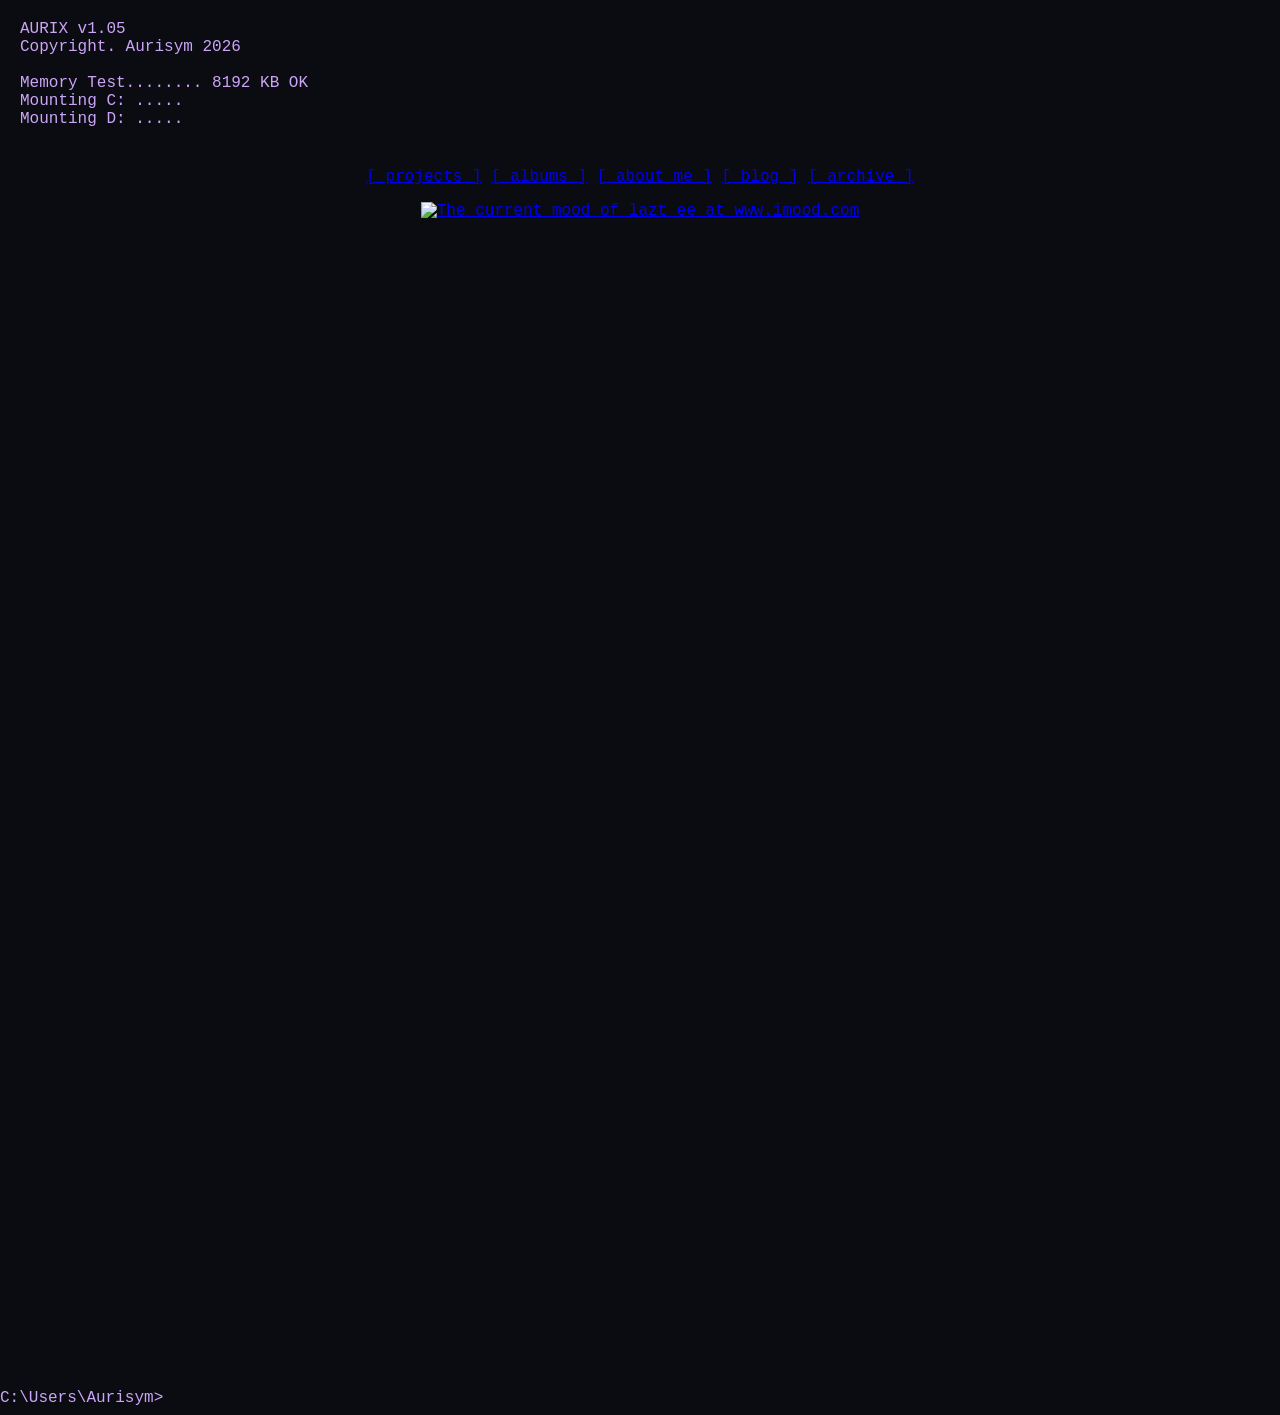
==== docs/index.html @ 0b21ea02 "pray vibecoding works i hate doing this just as much as i hate using ai for personal projects" ====
<!DOCTYPE html>
<html lang="en">
<head>
  <meta charset="UTF-8" />
  <title>AURIX v1.0.5</title>
  <link rel="icon" type="image/x-icon" href="./img/icon.png">
  <link rel="stylesheet" href="css/style.css" />
</head>
<body>

  <div id="boot-screen"></div>

  <center><div id="terminal-container" class="hidden">
    <div id="quick-bar">
      <a href="/projects/index.html">[ projects ]</a>
      <a href="wip.html">[ albums ]</a>
      <a href="wip.html">[ about me ]</a>
      <a href="blog">[ blog ]</a>
	  <a href="archives">[ archive ]</a>
	  <p><a href="https://www.imood.com/users/lazt_ee"><img src="https://moods.imood.com/display/uname-lazt_ee/fg-FFFFFF/trans-1/imood.gif" alt="The current mood of lazt_ee at www.imood.com" border="0"></a></p>
    </div></center>

    <div id="terminal-output"></div>

    <div id="input-line">
      <span id="prompt">C:\Users\Aurisym></span>
      <input type="text" id="command-input" autofocus />
    </div>
</div>

  <script src="js/secrets.js"></script>
  <script src="js/commands.js"></script>
  <script src="js/terminal.js"></script>
  <script src="js/boot.js"></script>

</body>
</html>
---- docs/css/style.css ----
body {
  margin: 0;
  background: #0b0b12;
  color: #cba6f7;
  font-family: "IBM Plex Mono", monospace;
  font-size: 16px;
}

.hidden {
  display: none;
}

#boot-screen {
  padding: 20px;
  white-space: pre-wrap;
}

#terminal-container {
  padding: 20px;
}

#quick-bar {
  margin-bottom: 15px;
}

#quick-bar span {
  margin-right: 15px;
  cursor: pointer;
  color: #89b4fa;
}

#quick-bar span:hover {
  text-decoration: underline;
}

#terminal-output {
  min-height: 300px;
  white-space: pre-wrap;
}

#input-line {
  display: flex;
}

#command-input {
  background: transparent;
  border: none;
  outline: none;
  color: inherit;
  flex: 1;
  font-family: inherit;
  font-size: inherit;
}

#terminal-container {
  display: flex;
  flex-direction: column;
  height: 100vh;
}

#terminal-output {
  flex-grow: 1;
  overflow-y: auto;
  white-space: pre-wrap;
  font-family: "IBM Plex Mono", monospace;
  color: #cba6f7;
}

#input-line {
  display: flex;
  align-items: center;
}
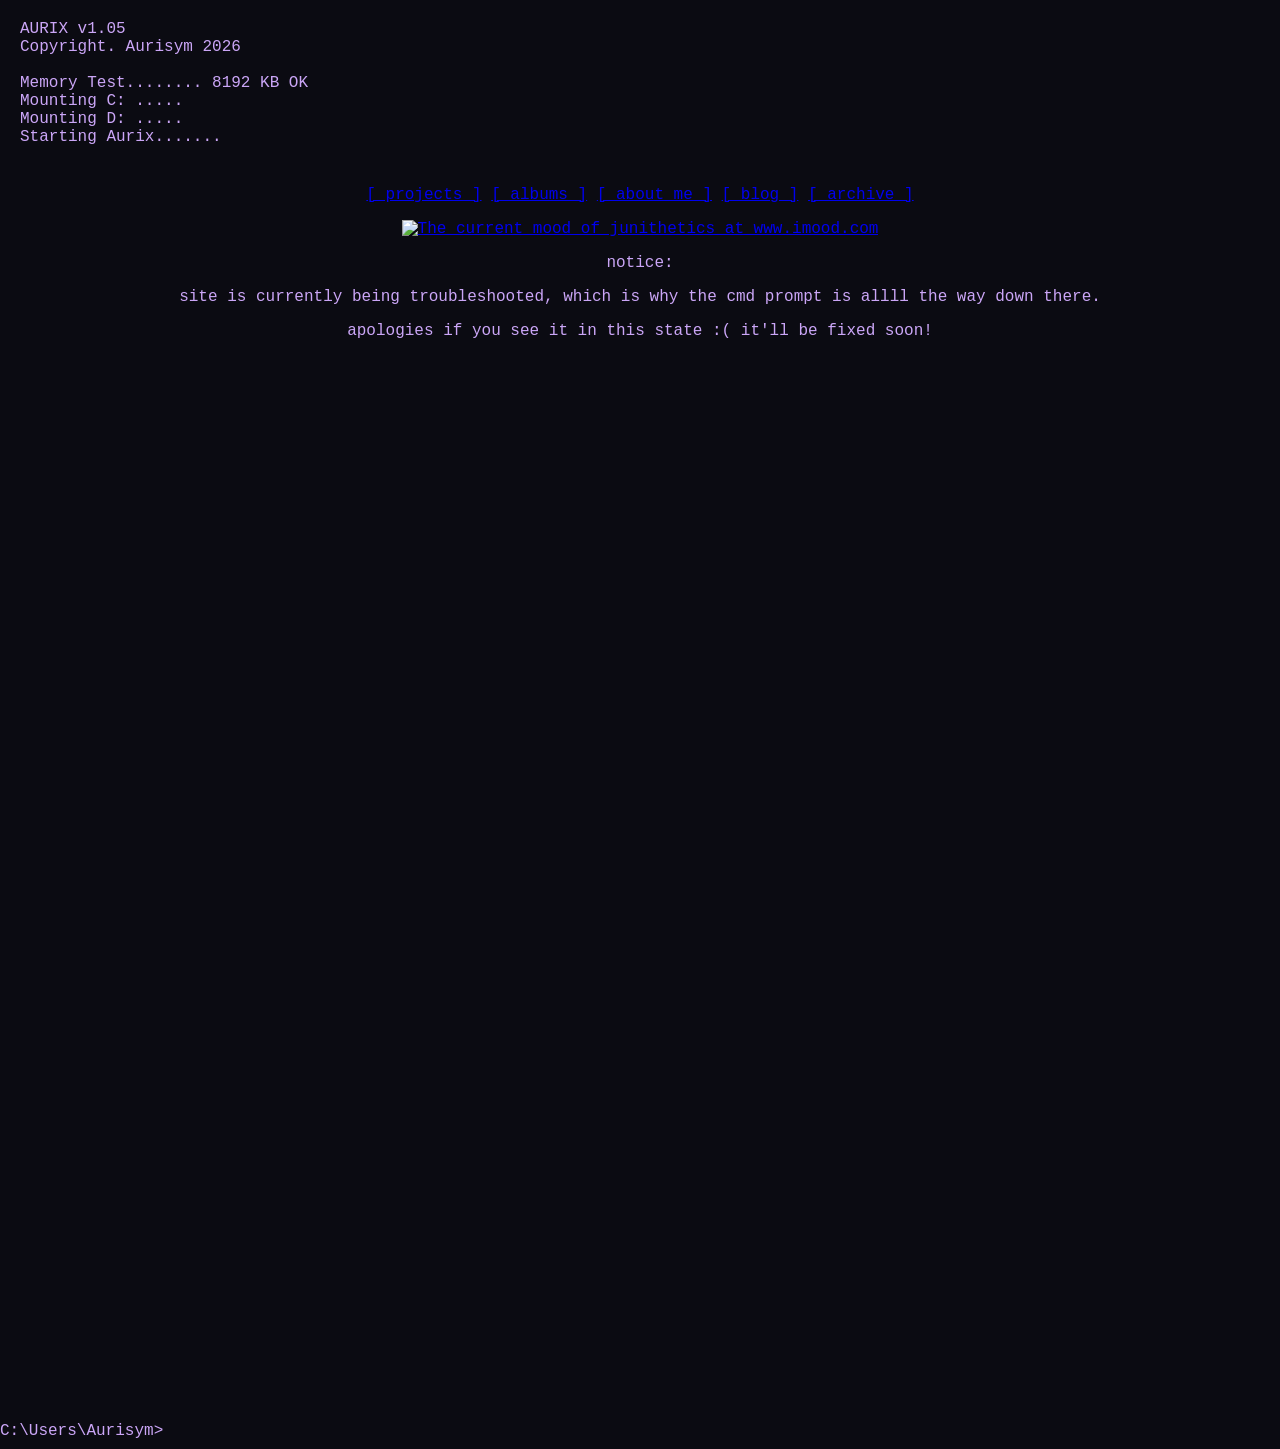
==== commit 8f4ba0f1: "push warning, update imood since this'll take a billion years to fix" ====
--- a/docs/index.html
+++ b/docs/index.html
@@ -17,7 +17,10 @@
       <a href="wip.html">[ about me ]</a>
       <a href="blog">[ blog ]</a>
 	  <a href="archives">[ archive ]</a>
-	  <p><a href="https://www.imood.com/users/lazt_ee"><img src="https://moods.imood.com/display/uname-lazt_ee/fg-FFFFFF/trans-1/imood.gif" alt="The current mood of lazt_ee at www.imood.com" border="0"></a></p>
+	  <p><a href="https://www.imood.com/users/junithetics"><img src="https://moods.imood.com/display/uname-junithetics/imood.gif" alt="The current mood of junithetics at www.imood.com" border="0"></a></p>
+    <p>notice:</p>
+    <p>site is currently being troubleshooted, which is why the cmd prompt is allll the way down there.</p>
+    <p>apologies if you see it in this state :( it'll be fixed soon!</p>
     </div></center>
 
     <div id="terminal-output"></div>
--- a/docs/css/style.css
+++ b/docs/css/style.css
@@ -55,7 +55,7 @@
 #terminal-container {
   display: flex;
   flex-direction: column;
-  height: 100vh;
+  min-height: 100vh; /* allows scrolling but doesn’t force full height */
 }
 
 #terminal-output {
@@ -64,9 +64,11 @@
   white-space: pre-wrap;
   font-family: "IBM Plex Mono", monospace;
   color: #cba6f7;
+  margin-top: 10px; /* small gap below quick bar */
 }
 
 #input-line {
   display: flex;
   align-items: center;
+  margin-top: 5px;
 }
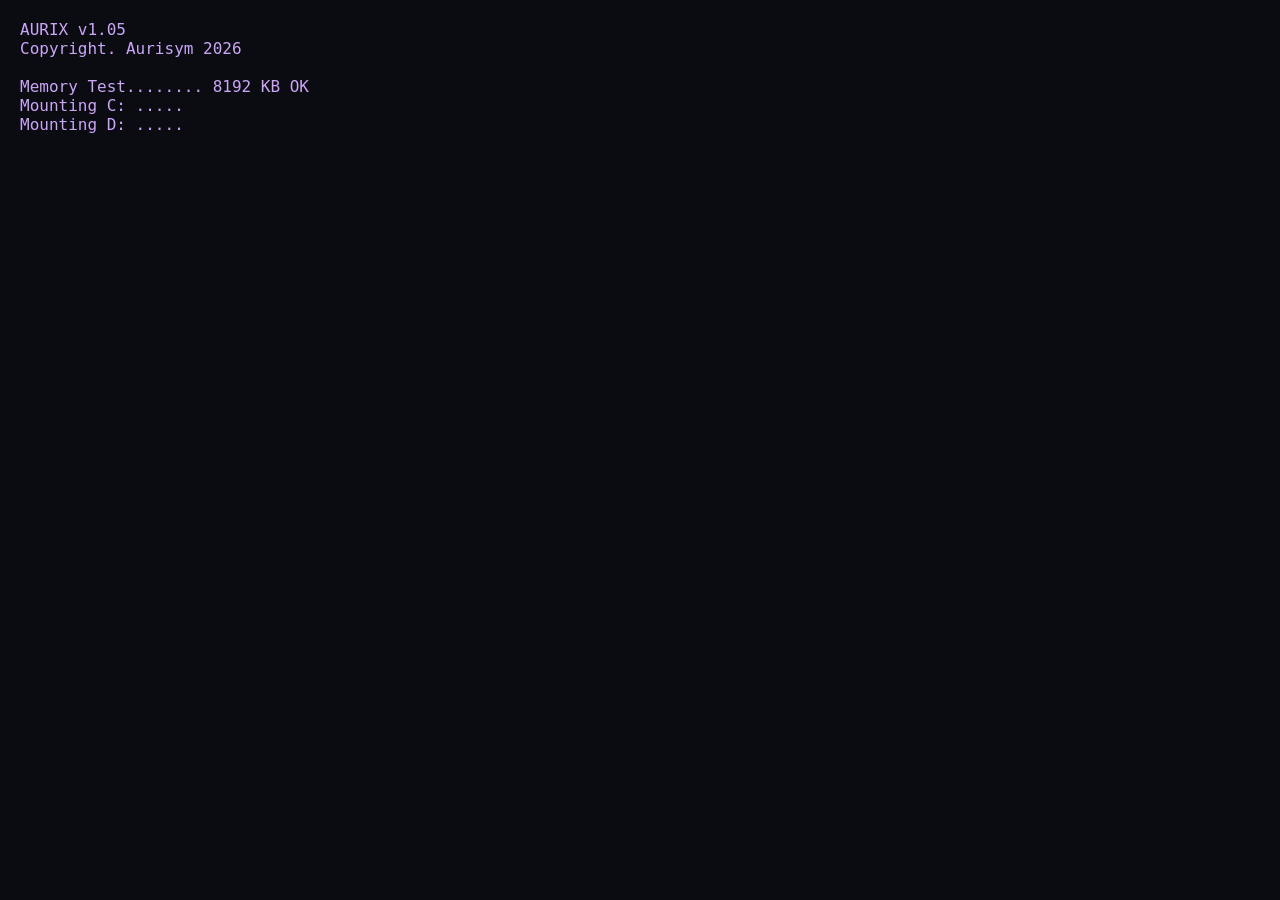
==== commit 24cd30e7: "pray can i finally turn off my insanity tinted glasses?" ====
--- a/docs/index.html
+++ b/docs/index.html
@@ -10,18 +10,26 @@
 
   <div id="boot-screen"></div>
 
-  <center><div id="terminal-container" class="hidden">
+  <div id="terminal-container" class="hidden">
+
     <div id="quick-bar">
       <a href="/projects/index.html">[ projects ]</a>
       <a href="wip.html">[ albums ]</a>
       <a href="wip.html">[ about me ]</a>
       <a href="blog">[ blog ]</a>
-	  <a href="archives">[ archive ]</a>
-	  <p><a href="https://www.imood.com/users/junithetics"><img src="https://moods.imood.com/display/uname-junithetics/imood.gif" alt="The current mood of junithetics at www.imood.com" border="0"></a></p>
-    <p>notice:</p>
-    <p>site is currently being troubleshooted, which is why the cmd prompt is allll the way down there.</p>
-    <p>apologies if you see it in this state :( it'll be fixed soon!</p>
-    </div></center>
+      <a href="archives">[ archive ]</a>
+
+      <p>
+        <a href="https://www.imood.com/users/junithetics">
+          <img src="https://moods.imood.com/display/uname-junithetics/imood.gif"
+               alt="The current mood of junithetics">
+        </a>
+      </p>
+
+      <p>notice:</p>
+      <p>site is currently being troubleshooted.</p>
+      <p>apologies if you see it in this state :(</p>
+    </div>
 
     <div id="terminal-output"></div>
 
@@ -29,7 +37,8 @@
       <span id="prompt">C:\Users\Aurisym></span>
       <input type="text" id="command-input" autofocus />
     </div>
-</div>
+
+  </div>
 
   <script src="js/secrets.js"></script>
   <script src="js/commands.js"></script>
--- a/docs/css/style.css
+++ b/docs/css/style.css
@@ -53,18 +53,19 @@
 }
 
 #terminal-container {
-  display: flex;
-  flex-direction: column;
-  min-height: 100vh; /* allows scrolling but doesn’t force full height */
+  padding: 20px;
 }
 
 #terminal-output {
-  flex-grow: 1;
-  overflow-y: auto;
   white-space: pre-wrap;
   font-family: "IBM Plex Mono", monospace;
   color: #cba6f7;
-  margin-top: 10px; /* small gap below quick bar */
+  margin-top: 10px;
+}
+
+#quick-bar {
+  text-align: center;
+  margin-bottom: 15px;
 }
 
 #input-line {
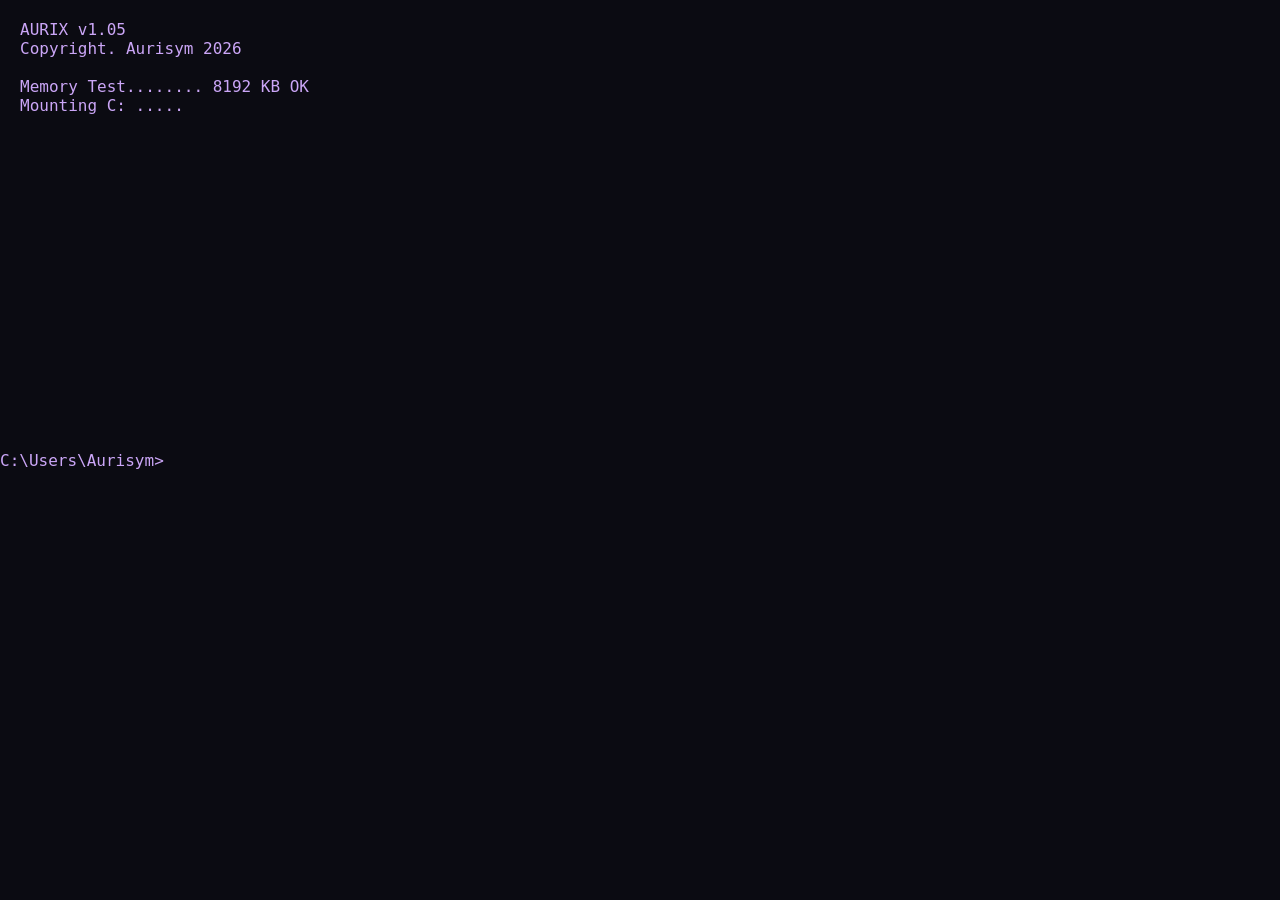
==== commit a769f5cc: "revert index.html, looks better ill have to fix this one to work with terminal.js now i guess" ====
--- a/docs/index.html
+++ b/docs/index.html
@@ -10,26 +10,18 @@
 
   <div id="boot-screen"></div>
 
-  <div id="terminal-container" class="hidden">
-
+  <center><div id="terminal-container" class="hidden">
     <div id="quick-bar">
       <a href="/projects/index.html">[ projects ]</a>
       <a href="wip.html">[ albums ]</a>
       <a href="wip.html">[ about me ]</a>
       <a href="blog">[ blog ]</a>
-      <a href="archives">[ archive ]</a>
-
-      <p>
-        <a href="https://www.imood.com/users/junithetics">
-          <img src="https://moods.imood.com/display/uname-junithetics/imood.gif"
-               alt="The current mood of junithetics">
-        </a>
-      </p>
-
-      <p>notice:</p>
-      <p>site is currently being troubleshooted.</p>
-      <p>apologies if you see it in this state :(</p>
-    </div>
+	  <a href="archives">[ archive ]</a>
+	  <p><a href="https://www.imood.com/users/junithetics"><img src="https://moods.imood.com/display/uname-junithetics/imood.gif" alt="The current mood of junithetics at www.imood.com" border="0"></a></p>
+    <p>notice:</p>
+    <p>site is currently being troubleshooted, which is why the cmd prompt is allll the way down there.</p>
+    <p>apologies if you see it in this state :( it'll be fixed soon!</p>
+    </div></center>
 
     <div id="terminal-output"></div>
 
@@ -37,8 +29,7 @@
       <span id="prompt">C:\Users\Aurisym></span>
       <input type="text" id="command-input" autofocus />
     </div>
-
-  </div>
+</div>
 
   <script src="js/secrets.js"></script>
   <script src="js/commands.js"></script>
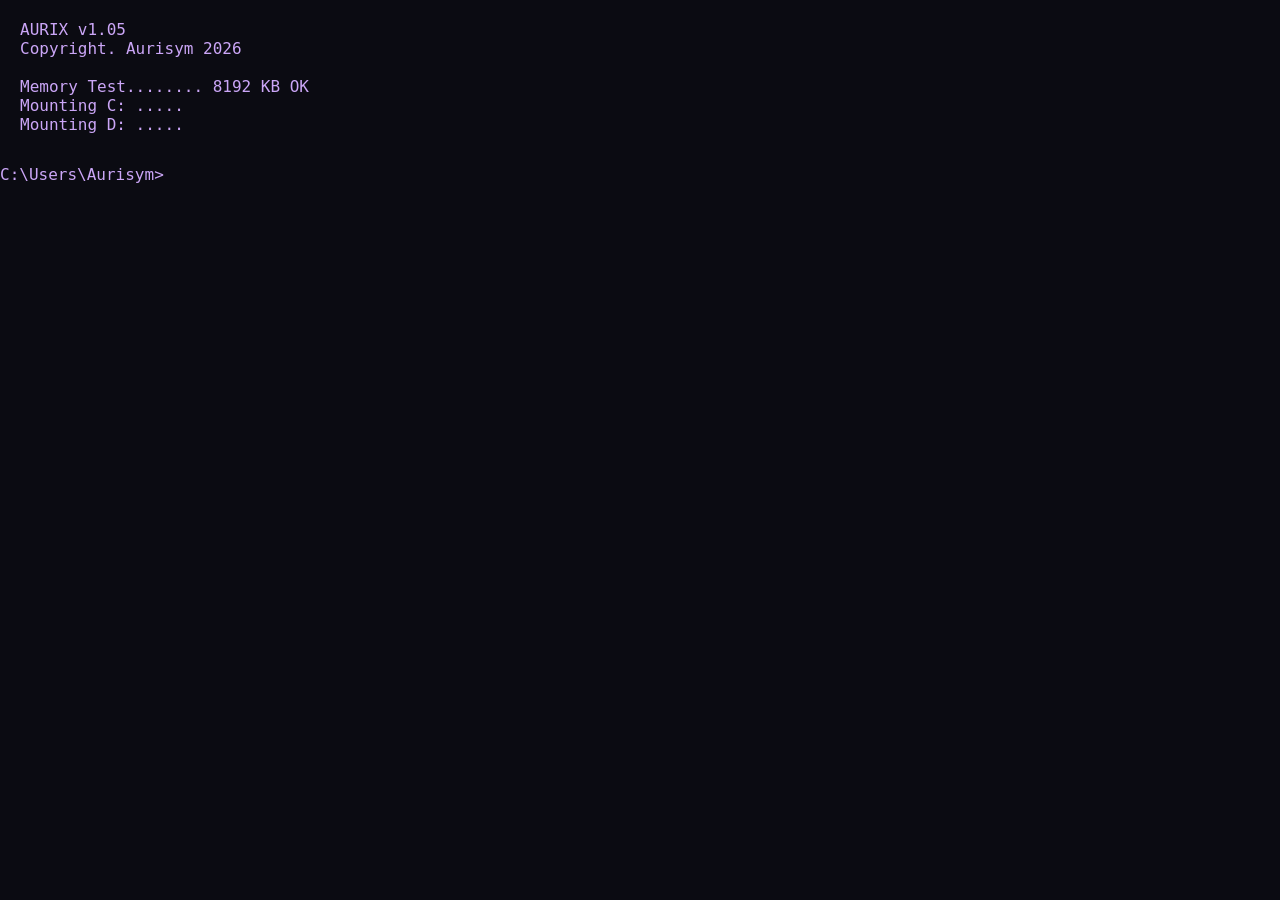
==== commit f91d5657: "attempt aesthetics change, remove warning in index hard part was over, since i guess it was just the" ====
--- a/docs/index.html
+++ b/docs/index.html
@@ -18,9 +18,6 @@
       <a href="blog">[ blog ]</a>
 	  <a href="archives">[ archive ]</a>
 	  <p><a href="https://www.imood.com/users/junithetics"><img src="https://moods.imood.com/display/uname-junithetics/imood.gif" alt="The current mood of junithetics at www.imood.com" border="0"></a></p>
-    <p>notice:</p>
-    <p>site is currently being troubleshooted, which is why the cmd prompt is allll the way down there.</p>
-    <p>apologies if you see it in this state :( it'll be fixed soon!</p>
     </div></center>
 
     <div id="terminal-output"></div>
--- a/docs/css/style.css
+++ b/docs/css/style.css
@@ -20,6 +20,7 @@
 }
 
 #quick-bar {
+  text-align: center;
   margin-bottom: 15px;
 }
 
@@ -34,12 +35,16 @@
 }
 
 #terminal-output {
-  min-height: 300px;
   white-space: pre-wrap;
+  font-family: "IBM Plex Mono", monospace;
+  color: #cba6f7;
+  margin-top: 10px;
 }
 
 #input-line {
   display: flex;
+  align-items: center;
+  margin-top: 5px;
 }
 
 #command-input {
@@ -50,26 +55,4 @@
   flex: 1;
   font-family: inherit;
   font-size: inherit;
-}
-
-#terminal-container {
-  padding: 20px;
-}
-
-#terminal-output {
-  white-space: pre-wrap;
-  font-family: "IBM Plex Mono", monospace;
-  color: #cba6f7;
-  margin-top: 10px;
-}
-
-#quick-bar {
-  text-align: center;
-  margin-bottom: 15px;
-}
-
-#input-line {
-  display: flex;
-  align-items: center;
-  margin-top: 5px;
-}
+}
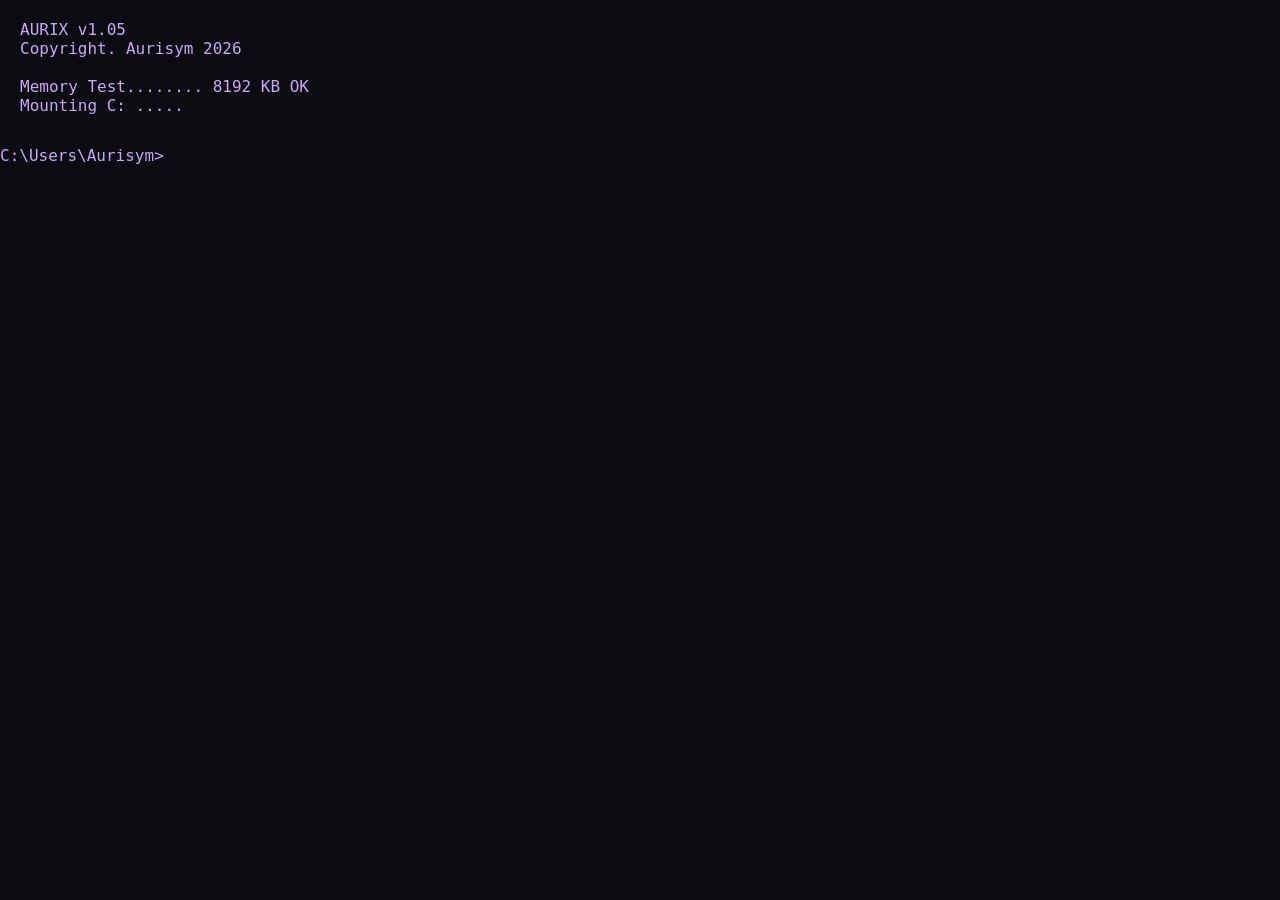
==== commit 17965498: "overhauls edits: - 404 can now be used, should work on aurisym.xyz and github.io - added new command" ====
--- a/docs/index.html
+++ b/docs/index.html
@@ -2,7 +2,7 @@
 <html lang="en">
 <head>
   <meta charset="UTF-8" />
-  <title>AURIX v1.0.5</title>
+  <title>AURIX v1.1.0</title>
   <link rel="icon" type="image/x-icon" href="./img/icon.png">
   <link rel="stylesheet" href="css/style.css" />
 </head>
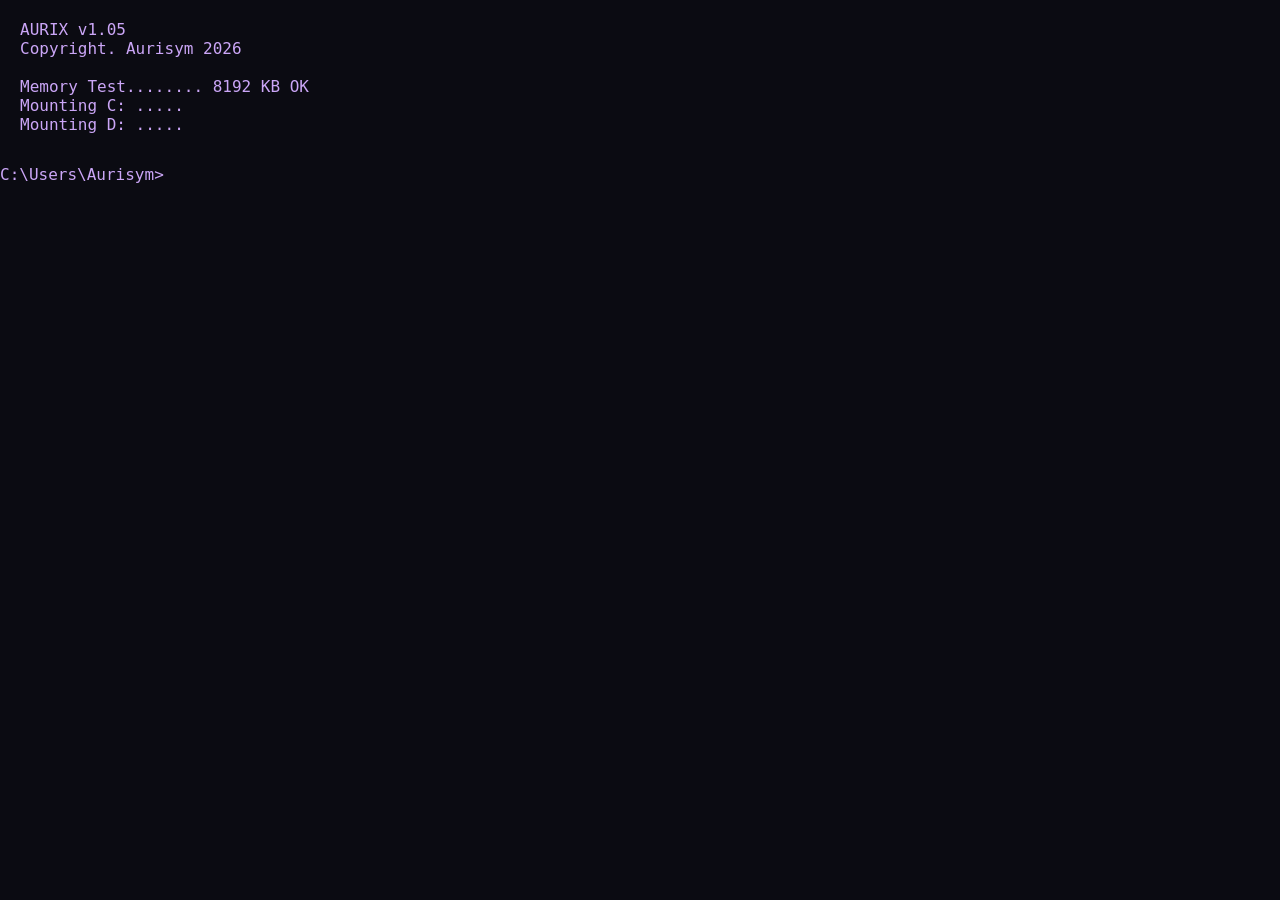
==== commit 7e94b1c8: "fix imood not being transparent" ====
--- a/docs/index.html
+++ b/docs/index.html
@@ -17,7 +17,7 @@
       <a href="wip.html">[ about me ]</a>
       <a href="blog">[ blog ]</a>
 	  <a href="archives">[ archive ]</a>
-	  <p><a href="https://www.imood.com/users/junithetics"><img src="https://moods.imood.com/display/uname-junithetics/imood.gif" alt="The current mood of junithetics at www.imood.com" border="0"></a></p>
+	  <p><a href="https://www.imood.com/users/junithetics"><img src="https://moods.imood.com/display/uname-junithetics/trans-1/imood.gif" alt="The current mood of junithetics at www.imood.com" border="0"></a></p>
     </div></center>
 
     <div id="terminal-output"></div>
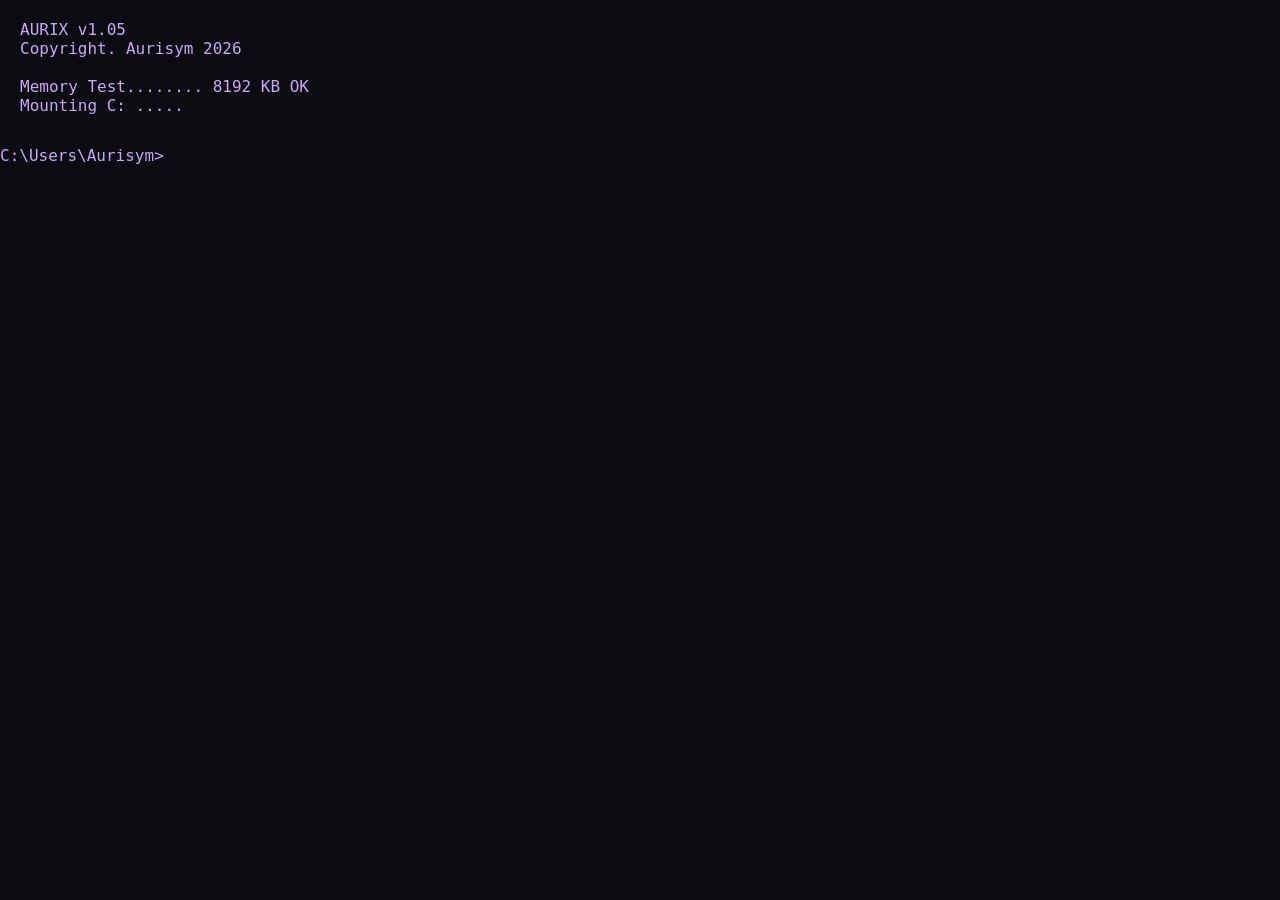
==== commit 07d8b643: "ok now we're good with imood" ====
--- a/docs/index.html
+++ b/docs/index.html
@@ -17,7 +17,7 @@
       <a href="wip.html">[ about me ]</a>
       <a href="blog">[ blog ]</a>
 	  <a href="archives">[ archive ]</a>
-	  <p><a href="https://www.imood.com/users/junithetics"><img src="https://moods.imood.com/display/uname-junithetics/trans-1/imood.gif" alt="The current mood of junithetics at www.imood.com" border="0"></a></p>
+	  <p><a href="https://www.imood.com/users/junithetics"><img src="https://moods.imood.com/display/uname-junithetics/fg-cba6f7/bg-0b0b12/imood.gif" alt="The current mood of junithetics at www.imood.com" border="0"></a></p>
     </div></center>
 
     <div id="terminal-output"></div>
